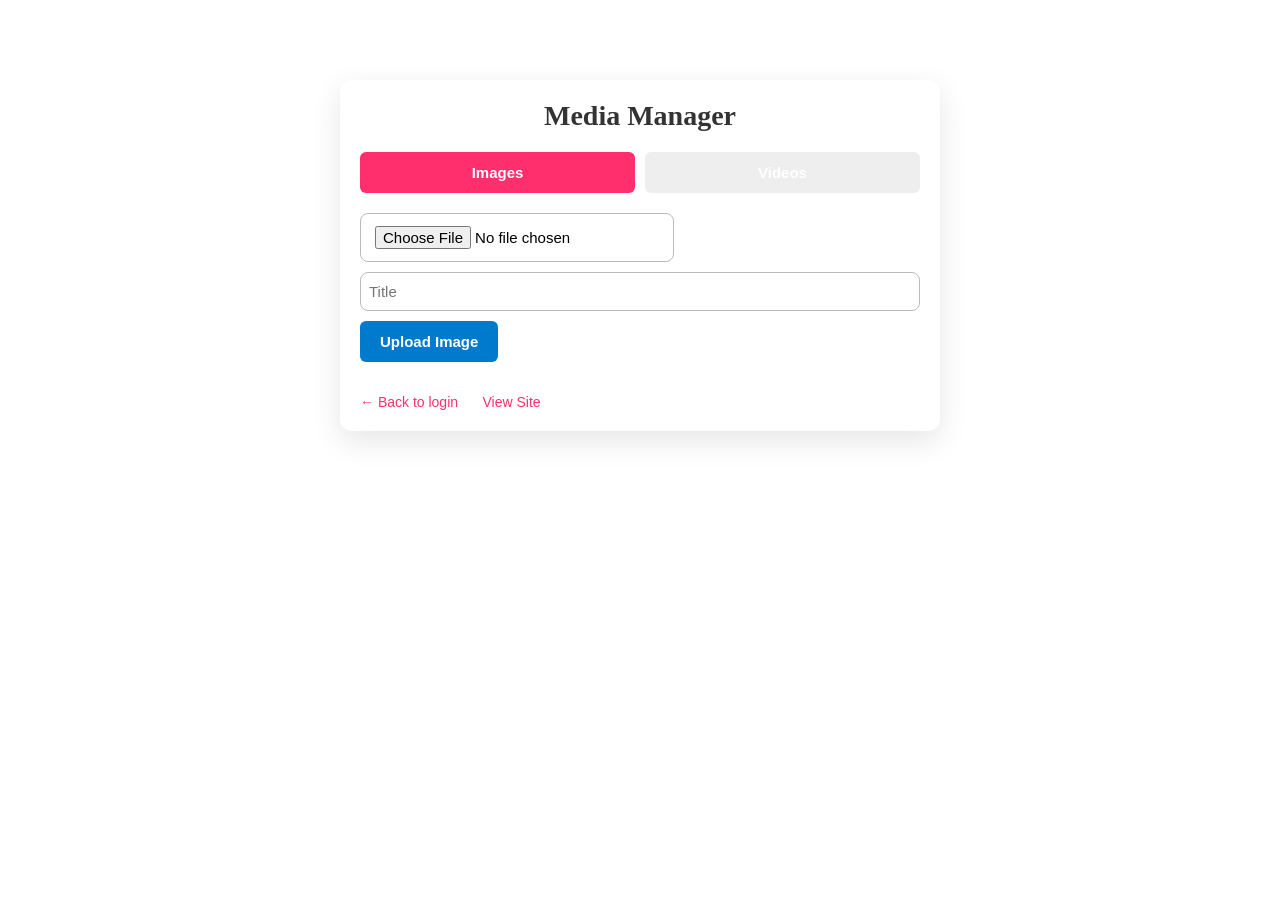
==== admin-dashboard.html @ 920f8719 "Remove admin fixed button, clean script, style gallery button, add upload messages" ====
<!doctype html>
<html lang="en">
  <head>
    <meta charset="UTF-8" />
    <meta name="viewport" content="width=device-width, initial-scale=1.0" />
    <title>Admin Dashboard</title>
    <link rel="stylesheet" href="style.css" />
    <style>
      .dashboard-container {
        max-width: 600px;
        margin: 80px auto;
        padding: 20px;
        background: #fff;
        border-radius: 12px;
        box-shadow: 0 10px 30px rgba(0,0,0,0.1);
      }
      .dashboard-container h2 {
        text-align: center;
        margin-bottom: 20px;
      }
      .tab-buttons {
        display: flex;
        gap: 10px;
        margin-bottom: 20px;
      }
      .tab-buttons button {
        flex: 1;
        padding: 10px;
        border: none;
        cursor: pointer;
        background: #eee;
        border-radius: 6px;
      }
      .tab-buttons button.active {
        background: #ff2f6d;
        color: #fff;
      }
      .tab-content {
        display: none;
      }
      .tab-content.active {
        display: block;
      }
      .upload-form input[type=file] {
        display: block;
        margin-bottom: 10px;
      }
      .upload-form input[type=text] {
        width: 100%;
        padding: 8px;
        margin-bottom: 10px;
      }
      .upload-form button {
        background: #007acc;
        color: #fff;
        padding: 10px 20px;
        border: none;
        border-radius: 6px;
        font-weight: 600;
        cursor: pointer;
        transition: background 0.2s, transform 0.2s;
      }
      .upload-form button:hover {
        background: #005fa3;
        transform: translateY(-2px);
      }
      /* message area shown after upload */
      #uploadMessage {
        margin-top: 12px;
        font-size: 14px;
        color: #333;
      }
      .back-btn {
        display: inline-block;
        margin-top: 20px;
        color: #ff2f6d;
        text-decoration: none;
      }
    </style>
  </head>
  <body>
    <div class="dashboard-container">
      <h2>Media Manager</h2>
      <div class="tab-buttons">
        <button id="imagesTab" class="active">Images</button>
        <button id="videosTab">Videos</button>
      </div>
      <div id="imagesContent" class="tab-content active">
        <form class="upload-form" id="imageUploadForm">
          <input type="file" name="file" accept="image/*" required />
          <input type="text" name="title" placeholder="Title" required />
          <button type="submit">Upload Image</button>
        </form>
        <div id="uploadMessage"></div>
        <div id="galleryTable"></div>
      </div>
      <div id="videosContent" class="tab-content">
        <form class="upload-form" id="videoUploadForm">
          <input type="file" name="file" accept="video/*" required />
          <input type="text" name="title" placeholder="Title" required />
          <button type="submit">Upload Video</button>
        </form>
        <div id="galleryTable"></div>
      </div>
      <a href="admin.html" class="back-btn">← Back to login</a>
      <!-- quick access to public site -->
      <a href="index.html" class="back-btn" style="margin-left:20px;">View Site</a>
    </div>
    <script>
      const imagesTab = document.getElementById('imagesTab');
      const videosTab = document.getElementById('videosTab');
      const imagesContent = document.getElementById('imagesContent');
      const videosContent = document.getElementById('videosContent');

      imagesTab.addEventListener('click', () => {
        imagesTab.classList.add('active');
        videosTab.classList.remove('active');
        imagesContent.classList.add('active');
        videosContent.classList.remove('active');
      });

      videosTab.addEventListener('click', () => {
        videosTab.classList.add('active');
        imagesTab.classList.remove('active');
        videosContent.classList.add('active');
        imagesContent.classList.remove('active');
      });

      // placeholder upload handlers
      async function submitMedia(form) {
        const data = new FormData(form);
        const resp = await fetch('http://localhost:8080/api/gallery/upload', {
          method: 'POST',
          body: data
        });
        const msgEl = document.getElementById('uploadMessage');
        if (resp.ok) {
          msgEl.textContent = 'Uploaded successfully';
          msgEl.style.color = 'green';
          loadGallery();
          setTimeout(() => { msgEl.textContent = ''; }, 3000);
        } else if (resp.status === 409) {
          const body = await resp.json();
          msgEl.textContent = 'Duplicate: ' + (body.error || 'media exists');
          msgEl.style.color = 'orange';
        } else {
          msgEl.textContent = 'Upload failed';
          msgEl.style.color = 'red';
        }
      }

      document.getElementById('imageUploadForm').addEventListener('submit', e => {
        e.preventDefault();
        submitMedia(e.target);
      });
      document.getElementById('videoUploadForm').addEventListener('submit', e => {
        e.preventDefault();
        submitMedia(e.target);
      });

      async function loadGallery() {
        const resp = await fetch('http://localhost:8080/api/gallery');
        const items = await resp.json();
        const table = document.getElementById('galleryTable');
        if (!table) return;
        let html = '<table><tr><th>Title</th><th>Type</th><th>Preview</th><th>Action</th></tr>';
        items.forEach(i => {
          html += `<tr><td>${i.title}</td><td>${i.type}</td>`;
          if (i.type === 'image') {
            html += `<td><img src="${i.mediaUrl}" width="100"></td>`;
          } else {
            html += `<td><video src="${i.mediaUrl}" width="150" controls></video></td>`;
          }
          html += `<td><button onclick="deleteItem('${i.id}')">Delete</button></td></tr>`;
        });
        html += '</table>';
        table.innerHTML = html;
      }

      async function deleteItem(id) {
        await fetch('http://localhost:8080/api/gallery/' + id, { method: 'DELETE' });
        loadGallery();
      }

      // load on start
      loadGallery();
    </script>
  </body>
</html>
---- style.css ----
*{
  margin:0;
  padding:0;
  box-sizing:border-box;
  font-family:"Segoe UI", sans-serif;
}
html {
  scroll-behavior: smooth;
}
@media (max-width: 768px) {
  .navbar nav a {
    padding: 10px;
    display: inline-block;
  }
}

body.wedding-day .hero-content h2 {
  animation: heartBeat 1.5s infinite;
  color: #ff2f6d;
}

@keyframes heartBeat {
  0% { transform: scale(1); }
  50% { transform: scale(1.08); }
  100% { transform: scale(1); }
}

body.wedding-day::after {
  content: "💍 Today is the Wedding Day 💍";
  position: fixed;
  bottom: 20px;
  left: 50%;
  transform: translateX(-50%);
  background: #fff;
  color: #000;
  padding: 12px 20px;
  border-radius: 30px;
  box-shadow: 0 10px 30px rgba(0,0,0,0.3);
  z-index: 3000;
}







/* NAVBAR */
.navbar{
  position:fixed;
  top:0;
  left:0;
  width:100%;
  padding:20px 60px;
  display:flex;
  justify-content:space-between;
  align-items:center;
  z-index:1000;
  background:transparent;
  transition: background 0.4s ease, box-shadow 0.4s ease;
}

.logo{
  color:#fff;
  font-family: cursive;
  font-size:26px;
}

.navbar nav a{
  color:#fff;
  text-decoration:none;
  margin-left:30px;
  font-size:14px;
  letter-spacing:1px;
}

.navbar nav a:hover{
  color: black;
  background-color: skyblue;
  padding: 10px;
  border-radius: 10px;
}
/* Scroll ayyaka apply avvali */
.navbar.scrolled {
  background: rgba(255, 255, 255, 0.95);
  box-shadow: 0 5px 20px rgba(0,0,0,0.15);
}

.navbar.scrolled .logo,
.navbar.scrolled nav a {
  color: #000;
}
.menu-toggle {
  display: none;
  font-size: 26px;
  cursor: pointer;
}

@media (max-width: 768px) {
  .navbar nav {
    display: none;
    flex-direction: column;
    background: #fff;
    position: absolute;
    top: 70px;
    right: 20px;
    padding: 20px;
    border-radius: 10px;
  }

  .navbar nav a {
    color: #000;
    margin: 10px 0;
  }

  .menu-toggle {
    display: block;
    color: #fff;
  }

  .navbar.scrolled .menu-toggle {
    color: #000;
  }
}






/* HERO SECTION */
.hero{
  height:100vh;
  /* use actual photo files from photos/ directory */
  background:
    linear-gradient(rgba(0,0,0,0.35),rgba(0,0,0,0.35)),
    url("photos/DSC04908.JPG.jpeg")
    center/cover no-repeat;
  display:flex;
  align-items:center;
  justify-content:center;
  text-align:center;
  position: relative;
  overflow: hidden;
}

/* CENTER TEXT */
.hero-content{
  color:#fff;
}

.subtitle{
  display:block;
  font-size:14px;
  letter-spacing:3px;
  margin-bottom:10px;
}

.hero-content h2{
  font-size:64px;
  font-family: "Brush Script MT", cursive;
  font-weight:400;
}
.hero::before {
  content: "";
  position: absolute;
  inset: 0;
  background-size: cover;
  background-position: center;
  animation: heroSlide 18s infinite;
  z-index: -1;
}

@keyframes heroSlide {
  0%   { background-image: url("photos/DSC04908.JPG.jpeg"); }
  33%  { background-image: url("photos/DSC04909.JPG.jpeg"); }
  66%  { background-image: url("photos/DSC04911.JPG.jpeg"); }
  100% { background-image: url("photos/DSC04908.JPG.jpeg"); }
}
/* RESPONSIVE */
@media(max-width:768px){
  .navbar{
    padding:15px 25px;
  }

  .navbar nav a{
    margin-left:15px;
    font-size:12px;
  }

  .hero-content h2{
    font-size:42px;
  }
}

/* floating gallery button */
.fixed-btn {
  position: fixed;
  bottom: 30px;
  right: 30px;
  background: #ff2f6d;
  color: #fff;
  border: none;
  border-radius: 50%;
  width: 56px;
  height: 56px;
  font-size: 24px;
  display: flex;
  align-items: center;
  justify-content: center;
  box-shadow: 0 8px 20px rgba(0,0,0,0.2);
  cursor: pointer;
  transition: transform 0.2s, box-shadow 0.2s;
  z-index: 1000;
}
.fixed-btn:hover {
  transform: scale(1.05);
  box-shadow: 0 12px 28px rgba(0,0,0,0.3);
}

/* gallery fixed button - classic/professional look */
.fixed-btn {
  position: fixed;
  bottom: 30px;
  right: 30px;
  background: linear-gradient(135deg, #444, #666);
  color: #fff;
  border: none;
  border-radius: 50%;
  width: 56px;
  height: 56px;
  font-size: 24px;
  display: flex;
  align-items: center;
  justify-content: center;
  box-shadow: 0 8px 20px rgba(0,0,0,0.2);
  cursor: pointer;
  transition: transform 0.2s, box-shadow 0.2s, background 0.2s;
  z-index: 1000;
}
.fixed-btn:hover {
  transform: scale(1.05);
  box-shadow: 0 12px 28px rgba(0,0,0,0.3);
  background: linear-gradient(135deg, #555, #777);
}

/* story */
.Story{
  padding: 80px 20px;
  text-align: center;
}

/* --------------------------------------------------
   ADMIN & DASHBOARD STYLING (classic/professional)
   -------------------------------------------------- */

/* base container style for login and dashboard */
.admin-container,
.dashboard-container {
  max-width: 480px;
  margin: 120px auto 60px;
  padding: 30px 40px;
  background: #ffffff;
  border-radius: 14px;
  box-shadow: 0 15px 40px rgba(0,0,0,0.1);
  font-family: "Segoe UI", Arial, sans-serif;
  transition: transform 0.3s ease, box-shadow 0.3s ease;
}

/* slightly elevate on hover to give feeling of depth */
.admin-container:hover,
.dashboard-container:hover {
  transform: translateY(-4px);
  box-shadow: 0 25px 60px rgba(0,0,0,0.15);
}

/* login form elements */
.admin-container input,
.admin-container button,
.dashboard-container input,
.dashboard-container button {
  font-size: 15px;
  line-height: 1.4;
}

/* animate headings */
.admin-container h2,
.dashboard-container h2 {
  font-family: "Georgia", serif;
  font-size: 28px;
  margin-bottom: 24px;
  color: #333;
  animation: fadeInDown 0.8s ease;
}

@keyframes fadeInDown {
  from { opacity: 0; transform: translateY(-20px); }
  to   { opacity: 1; transform: translateY(0); }
}

/* stylish inputs */
.admin-container input[type="text"],
.admin-container input[type="password"],
.dashboard-container input[type="file"],
.dashboard-container input[type="text"] {
  border: 1px solid #bbb;
  padding: 12px 14px;
  border-radius: 8px;
  transition: border-color 0.2s;
}
.admin-container input:focus,
.dashboard-container input:focus {
  outline: none;
  border-color: #ff2f6d;
  box-shadow: 0 0 8px rgba(255,47,109,0.2);
}

/* fancy buttons */
.admin-container button,
.dashboard-container button {
  background: linear-gradient(135deg, #ff2f6d, #ff8a80);
  border: none;
  color: #fff;
  padding: 12px 28px;
  border-radius: 8px;
  cursor: pointer;
  transition: transform 0.2s, box-shadow 0.2s;
}
.admin-container button:hover,
.dashboard-container button:hover {
  transform: translateY(-2px);
  box-shadow: 0 8px 20px rgba(255,47,109,0.25);
}

/* tab buttons enhancements */
.tab-buttons button {
  font-weight: 600;
  transition: background 0.3s, color 0.3s;
}
.tab-buttons button:hover:not(.active) {
  background: #f9f9f9;
}

/* back link styling */
.back-btn {
  font-size: 14px;
  transition: color 0.2s;
}
.back-btn:hover {
  color: #ff8a80;
}

/* --------------------------------------------------
   YOUTUBE LIVESTREAM EMBED STYLING
   -------------------------------------------------- */

.youtube-stream,
.video-container {      /* support existing HTML class */
  position: relative;
  padding-bottom: 56.25%; /* 16:9 ratio */
  height: 0;
  overflow: hidden;
  border-radius: 12px;
  box-shadow: 0 15px 40px rgba(0,0,0,0.1);
  margin: 40px auto;
  max-width: 800px;
}
.youtube-stream iframe,
.video-container iframe {
  position: absolute;
  top: 0;
  left: 0;
  width: 100%;
  height: 100%;
  border: 0;
  animation: fadeIn 1s ease;
}
@keyframes fadeIn {
  from { opacity: 0; }
  to   { opacity: 1; }
}

/* responsive adjustments if needed */
@media(max-width:600px){
  .admin-container,
  .dashboard-container {
    margin: 80px 20px;
    padding: 20px;
  }
}


.story-content{
  max-width: 900px;
  margin: auto;
}

.story-of{
  font-size: 64px;
  font-family: "Brush Script MT", cursive;
  font-weight: 400;
  display: block;
  margin-bottom: 10px;
}

.story-content p{
  margin-top: 25px;
  line-height: 1.8;
  font-size: 16px;
  color: #555;
}

.divider{
  display:flex;
  align-items:center;
  justify-content:center;
  gap:10px;
  margin:15px 0;
}

.divider span{
  width:80px;
  height:1px;
  background:#999;
}
/* Event */
.event {
  padding: 100px 0;
  background: #fff;
}

.event-content {
  max-width: 900px;
  margin: auto;
  display: flex;
  gap: 100px;
  align-items: center;
}

/* IMAGE */
.event-content img {
  width: 500px;
  height: 500px;
  object-fit: cover;
  box-shadow: 0 20px 40px rgba(0,0,0,0.25);
}

/* TEXT BOX */
.event-box {
  display: flex;
  flex-direction: column;
  gap: 12px;
}

/* TEXT STYLES */
.event-box span {
  font-size: 18px;
  font-family: Georgia, 'Times New Roman', Times, serif;
  font-weight: 400;
}

.event-box h2 {
  font-size: 64px;
  font-family: "Brush Script MT", cursive;
  font-weight: 400;
}

.event-box h3 {
  font-size: 45px;
  font-family: "Brush Script MT", cursive;
  font-weight: 200;
}

.event-box p {
  font-size: 16px;
  letter-spacing: 1px;
}
@media (max-width: 768px) {
  .event-content {
    flex-direction: column;
    gap: 40px;
    text-align: center;
  }

  .event-content img {
    width: 100%;
    height: auto;
  }
}
/* time */
.time {
  height: 350px;
  background:
    linear-gradient(rgba(0,0,0,0.45), rgba(0,0,0,0.45)),
    url("https://i.pinimg.com/736x/37/cc/42/37cc425160143a830461262e3b4917ce.jpg") center/cover no-repeat;
  display: flex;
  align-items: center;
  justify-content: center;
  text-align: center;
  color: #fff;
}

.time-box {
  display: flex;
  flex-direction: column;
  align-items: center;
}

.time-box h2 {
  font-size: 48px;
  font-family: "Brush Script MT", cursive;
  margin-bottom: 25px;
}

.countdown {
  display: flex;
  gap: 40px;
}

.unit {
  text-align: center;
}

.unit span {
  font-size: 40px;
  font-weight: 300;
  letter-spacing: 2px;
}

.unit small {
  display: block;
  margin-top: 6px;
  font-size: 14px;
  letter-spacing: 1px;
  text-transform: uppercase;
  opacity: 0.8;
}

/* MOBILE */
@media (max-width: 768px) {
  .countdown {
    gap: 20px;
  }

  .unit span {
    font-size: 28px;
  }
}





/* ===============================
   APPLE STYLE WEDDING TIMELINE
================================ */
.card {
  position: relative;
}

/* POPUP BOX */
.card-popup {
  position: absolute;
  top: 50%;
  width: 240px;
  padding: 16px;
  background: #fff;
  border-radius: 12px;
  box-shadow: 0 15px 40px rgba(0,0,0,0.25);
  transform: translateY(-50%) scale(0.9);
  opacity: 0;
  pointer-events: none;
  transition: all 0.3s ease;
  z-index: 10;
}

/* SHOW ON HOVER */
.card:hover .card-popup {
  opacity: 1;
  transform: translateY(-50%) scale(1);
}
.timeline-item:nth-child(odd) .card-popup {
  left: 110%;
}
.timeline-item:nth-child(even) .card-popup {
  right: 110%;
}
.card-popup::before {
  content: "";
  position: absolute;
  top: 50%;
  width: 12px;
  height: 12px;
  background: #fff;
  transform: translateY(-50%) rotate(45deg);
}

/* Right popup arrow */
.timeline-item:nth-child(odd) .card-popup::before {
  left: -6px;
}

/* Left popup arrow */
.timeline-item:nth-child(even) .card-popup::before {
  right: -6px;
}
@media (max-width: 768px) {
  .card-popup {
    display: none;
  }
}


.track-title {
  text-align: center;
  font-size: 48px;
  margin-bottom: 70px;
  font-weight: 500;
  letter-spacing: 1px;
  font-family: "Brush Script MT", cursive;
}

.timeline {
  max-width: 900px;
  margin: auto;
  display: flex;
  flex-direction: column;
  gap: 50px;
}

/* REMOVE ANY OLD LINE */
.timeline::before {
  display: none !important;
}

.timeline-item {
  display: flex;
  justify-content: center;
}

/* CARD DESIGN */
.timeline .card {
  width: 100%;
  max-width: 360px;
  padding: 28px 24px;
  background: rgba(255,255,255,0.95);
  border-radius: 20px;
  border: 1.5px solid #d4af37; /* GOLD */
  box-shadow: 0 25px 45px rgba(0,0,0,0.25);
  text-align: center;

  /* animation start */
  opacity: 0;
  transform: translateY(120px);
  filter: blur(6px);
  transition: all 0.9s ease;
}

/* ICON ON TOP */
.timeline .card::before {
  content: "💍";
  display: block;
  font-size: 34px;
  margin-bottom: 12px;
}

/* DIFFERENT ICONS */
.timeline-item:nth-child(2) .card::before { content: "🍲"; }
.timeline-item:nth-child(3) .card::before { content: "🎼"; }
.timeline-item:nth-child(4) .card::before { content: "🍛"; }
.timeline-item:nth-child(5) .card::before { content: "🤵🏻‍♂️👰🏻‍♀️"; }

/* SHOW ON SCROLL */
.timeline .card.show {
  opacity: 1;
  transform: translateY(0);
  filter: blur(0);
}

/* MOBILE */
@media (max-width: 768px) {
  .timeline .card {
    max-width: 90%;
  }
}
















.couple-section {
  padding: 90px 20px;
  background: #fff;
  text-align: center;
}

.couple-title {
  font-family: "Brush Script MT", cursive;
  font-size: 48px;
  margin-bottom: 15px;
}

.title-divider {
  display: flex;
  align-items: center;
  justify-content: center;
  gap: 15px;
  margin-bottom: 70px;
}

.title-divider span {
  width: 60px;
  height: 1px;
  background: #999;
}

/* LAYOUT */
.couple-wrapper {
  display: flex;
  justify-content: center;
  align-items: flex-start;
  gap: 60px;
  max-width: 1200px;
  margin: auto;
}

/* PERSON CARD */
.person-card {
  width: 260px;
  background: #f9f9f9;
  padding: 40px 25px;
  border-radius: 8px;
  margin-bottom: 0;
  box-shadow: 0 12px 25px rgba(0,0,0,0.15);
}

.person-card img {
  width: 150px;
  height: 150px;
  border-radius: 50%;
  object-fit: cover;
  margin-bottom: 20px;
  border: 4px solid #fff;
}

.person-card h3 {
  font-family: "Brush Script MT", cursive;
  font-size: 32px;
  margin-bottom: 5px;
}

.person-card small {
  display: block;
  font-size: 14px;
  color: #777;
  margin-bottom: 15px;
}

.person-card p {
  font-size: 14px;
  color: #666;
  line-height: 1.6;
}

/* CENTER IMAGE */
.couple-photo img {
  width: 360px;
  height: 580px;
  box-shadow: 0 20px 40px rgba(0,0,0,0.2);
  border-radius: 10px;
}
.couple-photo {
  margin: 10px 0; /* controls gap around center image */
}

/* RESPONSIVE */
@media (max-width: 900px) {
  .couple-wrapper {
    flex-direction: column;
    gap: 30px;
  }

  .couple-photo img {
    width: 90%;
  }
}






/* love story */

.love-story {
  background: linear-gradient(205deg, #F6EA41,#F048C6,blue);
  padding: 90px 20px;
  color: #fff;
  text-align: center;
}

.love-heading {
  font-size: 34px;
  margin-bottom: 70px;
  font-family: Georgia, serif;
}

/* TIMELINE WRAPPER */
.story-line {
  position: relative;
  max-width: 1000px;
  margin: auto;
}

/* CENTER LINE */
.story-line::before {
  content: "";
  position: absolute;
  left: 50%;
  top: 0;
  width: 2px;
  height: 92%;
  background: rgba(255,255,255,0.5);
  transform: translateX(-50%);
}

/* ROW */
.story-row {
  position: relative;
  display: flex;
  margin-bottom: 70px;
}

/* LEFT & RIGHT */
.story-left {
  justify-content: flex-end;
}

.story-right {
  justify-content: flex-start;
}

/* CARD */
.story-card {
  width: 320px;
  background: #000;
  box-shadow: 0 20px 40px rgba(0,0,0,0.4);
}

.story-card img {
  width: 100%;
  height: 200px;
  object-fit: cover;
}

.story-text {
  padding: 15px;
}

.story-text h4 {
  font-size: 14px;
  color: #f5c07a;
  margin-bottom: 5px;
}

.story-text p {
  font-size: 16px;
  margin-bottom: 4px;
}

.story-text small {
  font-size: 13px;
  opacity: 0.7;
}
.story-card.show {
  opacity: 1;
  transform: translateY(0);
  filter: blur(0);
}
/* DOT */
.story-dot {
  position: absolute;
  left: 50%;
  top: 50%;
  transform: translate(-50%, -50%);
  width: 14px;
  height: 14px;
  background: #fff;
  border-radius: 50%;
}

/* SPACING */
.story-left .story-card {
  margin-right: 70px;
}

.story-right .story-card {
  margin-left: 70px;
}


/* MOBILE */
@media (max-width: 768px) {
  .story-line::before {
    left: 20px;
  }

  .story-row {
    justify-content: flex-start;
  }

  .story-dot {
    left: 20px;
    transform: translateY(-50%);
    box-shadow: 0 0 10px rgba(255,255,255,0.7);
  }

  .story-card {
    margin-left: 50px !important;
    width: 90%;
  }
}





.prewedding-album {
  background: #faf7f4;
  padding: 80px 20px;
  text-align: center;
}

.album-top {
  font-size: 13px;
  letter-spacing: 2px;
  color: #777;
  margin-bottom: 8px;
}

.album-heading {
  font-size: 26px;
  font-family: Georgia, serif;
  margin-bottom: 50px;
}

/* CARD LAYOUT */
.album-cards {
  display: flex;
  justify-content: center;
  gap: 35px;
  flex-wrap: wrap;
}

/* SINGLE CARD */
.album-card {
  width: 260px;
  height: 340px;
  background: #fff;
  border-radius: 16px;
  overflow: hidden;
}

/* IMAGE */
.album-card img {
  width: 100%;
  height: 100%;
  object-fit: cover;
  border-radius: 16px;
}

/* MOBILE */
@media (max-width: 768px) {
  .album-card {
    width: 90%;
    height: auto;
  }

  .album-card img {
    height: auto;
  }
}





.pw-album {
  padding: 80px 20px;
  text-align: center;
  background: #f8f6f3;
}

.pw-subtitle {
  letter-spacing: 2px;
  font-size: 12px;
  color: #777;
}

.pw-title {
  font-size: 34px;
  margin-bottom: 50px;
  font-family: Georgia, serif;
}

.pw-slider-wrapper {
  display: flex;
  align-items: center;
  justify-content: center;
  gap: 20px;
}

.pw-slider-viewport {
  width: 1000px;
  overflow: hidden;
}

.pw-slider-track {
  display: flex;
  gap: 30px;
  transition: transform 0.6s ease;
}

.pw-card {
  width: 280px;
  height: 360px;
  flex-shrink: 0;
  border-radius: 14px;
  overflow: hidden;
  transform: rotate(-14deg) scale(0.85);
  transition: 0.5s ease;
  opacity: 0.6;
}

.pw-card img {
  width: 100%;
  height: 100%;
  object-fit: cover;
}

.pw-card.active {
  transform: rotate(0deg) scale(1.1);
  opacity: 1;
  z-index: 5;
}

.pw-card.active ~ .pw-card {
  transform: rotate(6deg) scale(0.85);
}

.pw-nav {
  background: none;
  border: none;
  font-size: 40px;
  cursor: pointer;
  color: #444;
}

.pw-nav:hover {
  color: #000;
}
@media (max-width: 768px) {
  .pw-slider-viewport {
    width: 100%;
  }

  .pw-card {
    width: 220px;
    height: 300px;
    transform: scale(0.9);
  }

  .pw-card.active {
    transform: scale(1);
  }

  .pw-nav {
    font-size: 28px;
  }
}
@media (max-width: 480px) {
  .pw-card {
    width: 180px;
    height: 260px;
  }
}
video{
  width: 80vh;
  height: 500px;
  background-color: #000;
}








.wishes{
  padding: 80px 20px;
  text-align: center;
  background: #f8f6f3;
}

.wish{
  max-width: 900px;
  margin: auto;
  background: #f9f9f9;
  padding: 50px;
  border-radius: 8px;
}

.wishes h2{
  font-family: "Brush Script MT", cursive;
  font-size: 48px;
}

.wishes h3{
  font-family: 'Lucida Sans', Geneva, Verdana, sans-serif;
  font-size: 18px;
  margin: 10px 0;
}

.wishes p{
  font-size: 14px;
  color: #666;
  line-height: 1.6;
}
@media (max-width: 768px) {
  .wish{
    padding: 35px;
  }

  .wishes h2{
    font-size: 38px;
  }

  .wishes p{
    font-size: 13px;
  }
}
@media (max-width: 480px) {
  .wishes{
    padding: 60px 15px;
  }

  .wish{
    padding: 25px;
  }

  .wishes h2{
    font-size: 32px;
  }

  .wishes h3{
    font-size: 16px;
  }

  .wishes p{
    font-size: 13px;
    line-height: 1.5;
  }
}




.wedding-footer {
  background: linear-gradient(to right, #6b6b6b, #9a9a9a);
  color: #fff;
  padding: 80px 40px;
}

.footer-container {
  max-width: 1200px;
  margin: auto;
  display: flex;
  align-items: center;
  justify-content: space-between;
  gap: 60px;
}

/* LEFT */
.footer-text {
  width: 55%;
}

.footer-title {
  font-family: "Brush Script MT", cursive;
  font-size: 48px;
  margin-bottom: 20px;
}

.footer-message {
  font-family: Georgia, "Times New Roman", serif;
  line-height: 1.7;
  opacity: 0.9;
  margin-bottom: 30px;
}

/* SOCIAL ICONS */
.footer-social {
  display: flex;
  gap: 18px;
  margin-bottom: 30px;
}

.footer-social a {
  width: 40px;
  height: 40px;
  border: 1px solid #fff;
  border-radius: 50%;
  display: flex;
  align-items: center;
  justify-content: center;
  color: #fff;
  text-decoration: none;
  font-size: 16px;
  transition: 0.3s;
}

.footer-social a:hover {
  background: #fff;
  color: #333;
}

/* LOVE TEXT */
.footer-love {
  font-style: italic;
  margin-bottom: 8px;
}

.footer-names {
  font-family: "Brush Script MT", cursive;
  font-size: 36px;
  margin-bottom: 30px;
}

.footer-copy {
  font-size: 14px;
  opacity: 0.8;
}

/* RIGHT IMAGE */
.footer-image {
  width: 40%;
}

.footer-image img {
  width: 100%;
  height: auto;
  object-fit: cover;
  filter: grayscale(100%);
  border-radius: 4px;
}
@media (max-width: 900px) {
  .footer-container {
    flex-direction: column;
    text-align: center;
  }

  .footer-text,
  .footer-image {
    width: 100%;
  }

  .footer-social {
    justify-content: center;
  }
}












.rsvp {
  padding: 80px 20px;
  text-align: center;
  background: #fff;
}

.rsvp h2 {
  font-family: "Brush Script MT", cursive;
  font-size: 48px;
}

#rsvpForm {
  max-width: 500px;
  margin: 30px auto;
  display: flex;
  flex-direction: column;
  gap: 15px;
}

#rsvpForm input,
#rsvpForm textarea {
  padding: 14px;
  border-radius: 6px;
  border: 1px solid #ccc;
}

#rsvpForm button {
  padding: 14px;
  border: none;
  background: #000;
  color: #fff;
  cursor: pointer;
}



#lightbox {
  position: fixed;
  inset: 0;
  background: rgba(0,0,0,0.85);
  display: none;
  justify-content: center;
  align-items: center;
  z-index: 2000;
}

#lightbox img {
  max-width: 90%;
  max-height: 90%;
  border-radius: 10px;
}



.map iframe {
  width: 100%;
  height: 400px;
  border: 0;
}



body.dark {
  background: #121212;
  color: #eee;
}

body.dark section {
  background: #1e1e1e;
}
body.dark .card,
body.dark .person-card{
  background:#222;
  color:#eee;
}
#themeToggle {
  background: none;
  border: none;
  font-size: 20px;
  cursor: pointer;
}


#musicToggle{
  background:none;
  border:none;
  font-size:20px;
  cursor:pointer;
  margin-left:20px;
}


.map{
  text-align:center;
}
.map iframe{
  width:100%;
  height:400px;
  border:0;
}
.map button{
  margin-top:15px;
  padding:12px 20px;
  border:none;
  background:#000;
  color:#fff;
  cursor:pointer;
}


.wa-btn{
  padding:14px 22px;
  background:#25D366;
  color:#fff;
  border:none;
  border-radius:6px;
  font-size:16px;
  cursor:pointer;
}


#preview img{
  width:200px;
  margin-top:15px;
  border-radius:10px;
}


/* COMMON SECTION STYLING */
.guest-upload,
.voice-wish,
.qr {
  padding: 80px 20px;
  text-align: center;
  background: #f8f6f3;
}

.guest-upload h2,
.voice-wish h2,
.qr h2 {
  font-family: "Brush Script MT", cursive;
  font-size: 42px;
  margin-bottom: 25px;
}

/* ---------------- PHOTO UPLOAD ---------------- */

.guest-upload input[type="file"] {
  padding: 12px;
  border: 1px dashed #aaa;
  border-radius: 8px;
  cursor: pointer;
  background: #fff;
}

#preview {
  margin-top: 20px;
}

#preview img {
  width: 220px;
  height: auto;
  border-radius: 14px;
  box-shadow: 0 15px 30px rgba(0,0,0,0.2);
}

/* ---------------- VOICE WISH ---------------- */

.voice-wish button {
  padding: 12px 22px;
  margin: 10px;
  border: none;
  border-radius: 25px;
  background: linear-gradient(120deg,#ff9a9e,#fad0c4);
  font-size: 15px;
  cursor: pointer;
}

.voice-wish button:hover {
  transform: scale(1.05);
}

#voicePlayback {
  display: block;
  margin: 25px auto;
  width: 320px;
}

/* ---------------- QR CODE ---------------- */
.qr {
  display: block !important;
  visibility: visible !important;
  opacity: 1 !important;
}

.qr img {
  margin-top: 25px;
  width: 260px;
  height: 260px;
  padding: 12px;
  background: #fff;
  border-radius: 16px;
  box-shadow: 0 20px 40px rgba(0,0,0,0.25);
}

/* ---------------- DARK MODE SUPPORT ---------------- */

body.dark .guest-upload,
body.dark .voice-wish,
body.dark .qr {
  background: #1e1e1e;
}

body.dark h2 {
  color: #fff;
}

body.dark input,
body.dark button {
  background: #222;
  color: #fff;
  border-color: #444;
}

/* ---------------- MOBILE RESPONSIVE ---------------- */

@media (max-width: 768px) {
  .guest-upload h2,
  .voice-wish h2,
  .qr h2 {
    font-size: 34px;
  }

  #voicePlayback {
    width: 90%;
  }

  .qr img {
    width: 220px;
    height: 220px;
  }
}
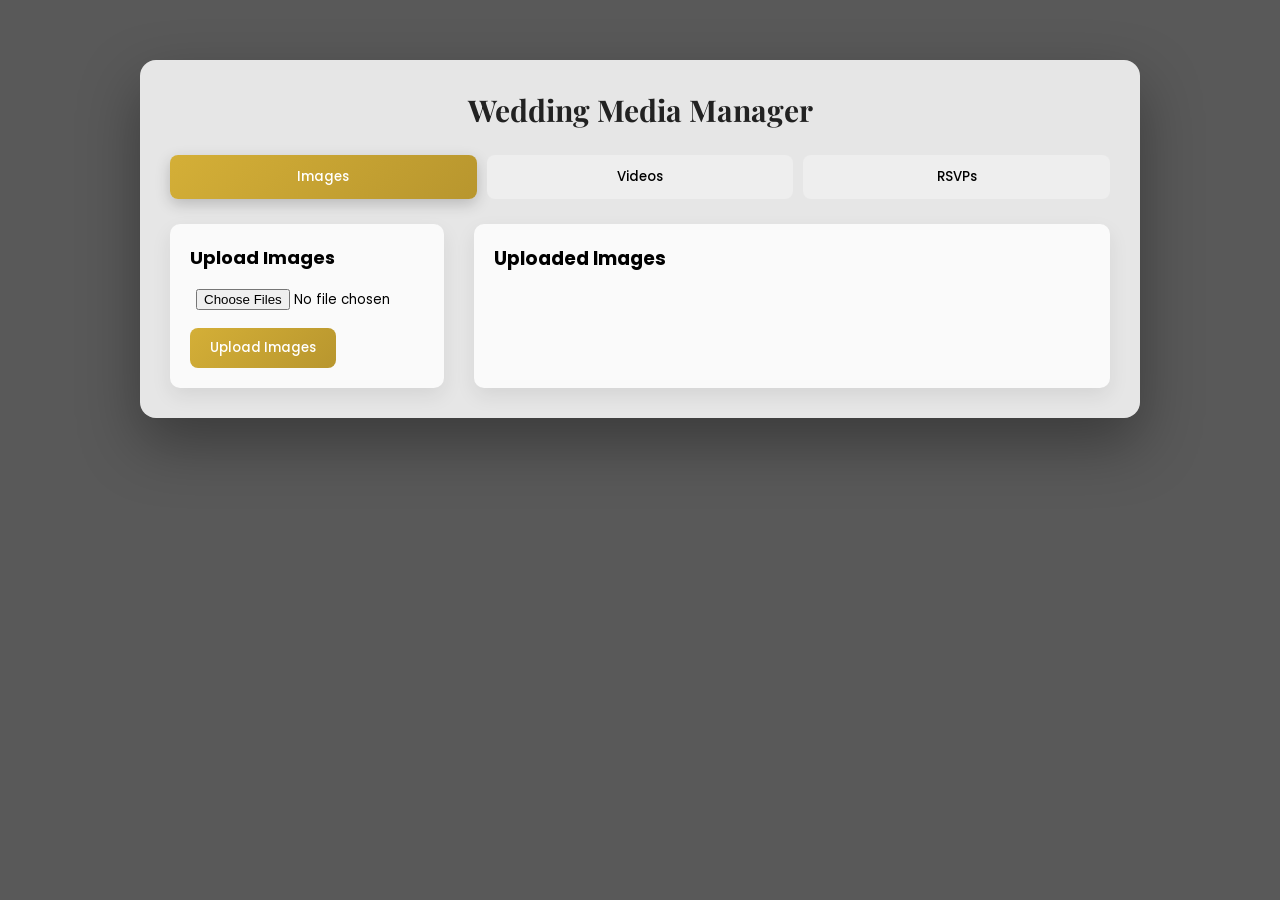
==== commit 80f06f42: "Updated admin dashboard UI, gallery, video support and security config" ====
--- a/admin-dashboard.html
+++ b/admin-dashboard.html
@@ -3,187 +3,88 @@
   <head>
     <meta charset="UTF-8" />
     <meta name="viewport" content="width=device-width, initial-scale=1.0" />
-    <title>Admin Dashboard</title>
-    <link rel="stylesheet" href="style.css" />
-    <style>
-      .dashboard-container {
-        max-width: 600px;
-        margin: 80px auto;
-        padding: 20px;
-        background: #fff;
-        border-radius: 12px;
-        box-shadow: 0 10px 30px rgba(0,0,0,0.1);
-      }
-      .dashboard-container h2 {
-        text-align: center;
-        margin-bottom: 20px;
-      }
-      .tab-buttons {
-        display: flex;
-        gap: 10px;
-        margin-bottom: 20px;
-      }
-      .tab-buttons button {
-        flex: 1;
-        padding: 10px;
-        border: none;
-        cursor: pointer;
-        background: #eee;
-        border-radius: 6px;
-      }
-      .tab-buttons button.active {
-        background: #ff2f6d;
-        color: #fff;
-      }
-      .tab-content {
-        display: none;
-      }
-      .tab-content.active {
-        display: block;
-      }
-      .upload-form input[type=file] {
-        display: block;
-        margin-bottom: 10px;
-      }
-      .upload-form input[type=text] {
-        width: 100%;
-        padding: 8px;
-        margin-bottom: 10px;
-      }
-      .upload-form button {
-        background: #007acc;
-        color: #fff;
-        padding: 10px 20px;
-        border: none;
-        border-radius: 6px;
-        font-weight: 600;
-        cursor: pointer;
-        transition: background 0.2s, transform 0.2s;
-      }
-      .upload-form button:hover {
-        background: #005fa3;
-        transform: translateY(-2px);
-      }
-      /* message area shown after upload */
-      #uploadMessage {
-        margin-top: 12px;
-        font-size: 14px;
-        color: #333;
-      }
-      .back-btn {
-        display: inline-block;
-        margin-top: 20px;
-        color: #ff2f6d;
-        text-decoration: none;
-      }
-    </style>
+
+    <title>Wedding Admin Dashboard</title>
+
+    <link rel="stylesheet" href="admin-dashboard.css" />
+
+    <link
+      href="https://fonts.googleapis.com/css2?family=Poppins:wght@300;400;500&family=Playfair+Display:wght@500&display=swap"
+      rel="stylesheet"
+    />
   </head>
+
   <body>
-    <div class="dashboard-container">
-      <h2>Media Manager</h2>
-      <div class="tab-buttons">
+    <div class="dashboard">
+      <h2>Wedding Media Manager</h2>
+
+      <div class="tabs">
         <button id="imagesTab" class="active">Images</button>
         <button id="videosTab">Videos</button>
+        <button id="rsvpTab">RSVPs</button>
       </div>
-      <div id="imagesContent" class="tab-content active">
-        <form class="upload-form" id="imageUploadForm">
-          <input type="file" name="file" accept="image/*" required />
-          <input type="text" name="title" placeholder="Title" required />
-          <button type="submit">Upload Image</button>
-        </form>
-        <div id="uploadMessage"></div>
-        <div id="galleryTable"></div>
+
+      <!-- IMAGES -->
+
+      <div id="imagesSection" class="section active">
+        <div class="upload">
+          <h3>Upload Images</h3>
+
+          <form id="imageForm">
+            <input type="file" name="file" accept="image/*" multiple required />
+
+            <button type="submit">Upload Images</button>
+          </form>
+        </div>
+
+        <div class="gallery">
+          <h3>Uploaded Images</h3>
+
+          <div id="imageList"></div>
+        </div>
       </div>
-      <div id="videosContent" class="tab-content">
-        <form class="upload-form" id="videoUploadForm">
-          <input type="file" name="file" accept="video/*" required />
-          <input type="text" name="title" placeholder="Title" required />
-          <button type="submit">Upload Video</button>
-        </form>
-        <div id="galleryTable"></div>
+
+      <!-- VIDEOS -->
+
+      <div id="videosSection" class="section">
+        <div class="upload">
+          <h3>Upload Videos</h3>
+
+          <form id="videoForm">
+            <input type="file" name="file" accept="video/*" multiple required />
+
+            <button type="submit">Upload Videos</button>
+          </form>
+        </div>
+
+        <div class="gallery">
+          <h3>Uploaded Videos</h3>
+
+          <div id="videoList"></div>
+        </div>
       </div>
-      <a href="admin.html" class="back-btn">← Back to login</a>
-      <!-- quick access to public site -->
-      <a href="index.html" class="back-btn" style="margin-left:20px;">View Site</a>
+
+      <!-- RSVP -->
+
+      <div id="rsvpSection" class="section">
+        <h3>RSVP Submissions</h3>
+
+        <table id="rsvpTable">
+          <thead>
+            <tr>
+              <th>Name</th>
+              <th>Email</th>
+              <th>Guests</th>
+              <th>Message</th>
+              <th>Time</th>
+            </tr>
+          </thead>
+
+          <tbody></tbody>
+        </table>
+      </div>
     </div>
-    <script>
-      const imagesTab = document.getElementById('imagesTab');
-      const videosTab = document.getElementById('videosTab');
-      const imagesContent = document.getElementById('imagesContent');
-      const videosContent = document.getElementById('videosContent');
 
-      imagesTab.addEventListener('click', () => {
-        imagesTab.classList.add('active');
-        videosTab.classList.remove('active');
-        imagesContent.classList.add('active');
-        videosContent.classList.remove('active');
-      });
-
-      videosTab.addEventListener('click', () => {
-        videosTab.classList.add('active');
-        imagesTab.classList.remove('active');
-        videosContent.classList.add('active');
-        imagesContent.classList.remove('active');
-      });
-
-      // placeholder upload handlers
-      async function submitMedia(form) {
-        const data = new FormData(form);
-        const resp = await fetch('http://localhost:8080/api/gallery/upload', {
-          method: 'POST',
-          body: data
-        });
-        const msgEl = document.getElementById('uploadMessage');
-        if (resp.ok) {
-          msgEl.textContent = 'Uploaded successfully';
-          msgEl.style.color = 'green';
-          loadGallery();
-          setTimeout(() => { msgEl.textContent = ''; }, 3000);
-        } else if (resp.status === 409) {
-          const body = await resp.json();
-          msgEl.textContent = 'Duplicate: ' + (body.error || 'media exists');
-          msgEl.style.color = 'orange';
-        } else {
-          msgEl.textContent = 'Upload failed';
-          msgEl.style.color = 'red';
-        }
-      }
-
-      document.getElementById('imageUploadForm').addEventListener('submit', e => {
-        e.preventDefault();
-        submitMedia(e.target);
-      });
-      document.getElementById('videoUploadForm').addEventListener('submit', e => {
-        e.preventDefault();
-        submitMedia(e.target);
-      });
-
-      async function loadGallery() {
-        const resp = await fetch('http://localhost:8080/api/gallery');
-        const items = await resp.json();
-        const table = document.getElementById('galleryTable');
-        if (!table) return;
-        let html = '<table><tr><th>Title</th><th>Type</th><th>Preview</th><th>Action</th></tr>';
-        items.forEach(i => {
-          html += `<tr><td>${i.title}</td><td>${i.type}</td>`;
-          if (i.type === 'image') {
-            html += `<td><img src="${i.mediaUrl}" width="100"></td>`;
-          } else {
-            html += `<td><video src="${i.mediaUrl}" width="150" controls></video></td>`;
-          }
-          html += `<td><button onclick="deleteItem('${i.id}')">Delete</button></td></tr>`;
-        });
-        html += '</table>';
-        table.innerHTML = html;
-      }
-
-      async function deleteItem(id) {
-        await fetch('http://localhost:8080/api/gallery/' + id, { method: 'DELETE' });
-        loadGallery();
-      }
-
-      // load on start
-      loadGallery();
-    </script>
+    <script src="admin-dashboard.js"></script>
   </body>
-</html>+</html>
--- a/admin-dashboard.css
+++ b/admin-dashboard.css
@@ -0,0 +1,326 @@
+/* RESET */
+
+*{
+margin:0;
+padding:0;
+box-sizing:border-box;
+font-family:'Poppins',sans-serif;
+}
+
+/* BODY */
+
+body{
+min-height:100vh;
+display:flex;
+justify-content:center;
+align-items:flex-start;
+
+background:
+linear-gradient(rgba(0,0,0,.65),rgba(0,0,0,.65)),
+url("https://images.unsplash.com/photo-1523438885200-e635ba2c371e");
+
+background-size:cover;
+background-position:center;
+
+padding:60px 20px;
+}
+
+/* DASHBOARD CARD */
+
+.dashboard{
+width:1000px;
+background:rgba(255,255,255,.85);
+
+border-radius:16px;
+
+padding:30px;
+
+backdrop-filter:blur(10px);
+
+box-shadow:0 25px 60px rgba(0,0,0,.35);
+
+animation:fadeUp .8s ease;
+}
+
+/* TITLE */
+
+.dashboard h2{
+font-family:'Playfair Display',serif;
+text-align:center;
+font-size:30px;
+margin-bottom:25px;
+color:#222;
+}
+
+/* TABS */
+
+.tabs{
+display:flex;
+gap:10px;
+margin-bottom:25px;
+}
+
+.tabs button{
+
+flex:1;
+
+padding:12px;
+
+border:none;
+
+border-radius:8px;
+
+background:#eee;
+
+font-weight:500;
+
+cursor:pointer;
+
+transition:.3s;
+}
+
+.tabs button.active{
+
+background:linear-gradient(135deg,#d4af37,#b8962e);
+
+color:white;
+
+box-shadow:0 5px 15px rgba(0,0,0,.2);
+
+}
+
+.tabs button:hover{
+transform:translateY(-2px);
+}
+
+/* SECTIONS */
+
+.section{
+display:none;
+gap:30px;
+animation:fadeUp .4s ease;
+}
+
+.section.active{
+display:flex;
+}
+
+/* UPLOAD PANEL */
+
+.upload{
+width:30%;
+background:#fafafa;
+padding:20px;
+border-radius:10px;
+box-shadow:0 8px 20px rgba(0,0,0,.08);
+}
+
+.upload h3{
+margin-bottom:12px;
+font-size:18px;
+}
+
+/* FILE INPUT */
+
+.upload input[type=file]{
+
+width:100%;
+
+margin-bottom:12px;
+
+padding:6px;
+
+}
+
+/* BUTTON */
+
+.upload button{
+
+background:linear-gradient(135deg,#d4af37,#b8962e);
+
+color:white;
+
+border:none;
+
+padding:10px 20px;
+
+border-radius:8px;
+
+cursor:pointer;
+
+font-weight:500;
+
+transition:.3s;
+
+}
+
+.upload button:hover{
+
+transform:translateY(-2px);
+
+box-shadow:0 8px 20px rgba(0,0,0,.2);
+
+}
+
+/* GALLERY PANEL */
+
+.gallery{
+
+width:70%;
+
+background:#fafafa;
+
+padding:20px;
+
+border-radius:10px;
+
+box-shadow:0 8px 20px rgba(0,0,0,.08);
+
+max-height:500px;
+
+overflow-y:auto;
+
+}
+
+.gallery h3{
+margin-bottom:10px;
+}
+
+/* TABLE */
+
+table{
+width:100%;
+border-collapse:collapse;
+font-size:14px;
+}
+
+th,td{
+
+padding:10px;
+
+border-bottom:1px solid #ddd;
+
+text-align:left;
+
+}
+
+th{
+background:#f5f5f5;
+}
+
+/* PREVIEW */
+
+.preview img{
+width:90px;
+border-radius:6px;
+}
+
+.preview video{
+width:120px;
+border-radius:6px;
+}
+
+/* DELETE BUTTON */
+
+.delete{
+
+background:#ff4d6d;
+
+color:white;
+
+border:none;
+
+padding:6px 12px;
+
+border-radius:6px;
+
+cursor:pointer;
+
+transition:.3s;
+
+}
+
+.delete:hover{
+background:#e63956;
+}
+
+/* DOWNLOAD BUTTON */
+
+.download{
+
+background:#4caf50;
+
+color:white;
+
+border:none;
+
+padding:6px 12px;
+
+border-radius:6px;
+
+cursor:pointer;
+
+margin-left:6px;
+
+transition:.3s;
+
+}
+
+.download:hover{
+background:#3e9142;
+}
+
+/* RSVP TABLE */
+
+#rsvpSection{
+flex-direction:column;
+}
+
+#rsvpSection table{
+margin-top:10px;
+}
+
+/* SCROLLBAR */
+
+.gallery::-webkit-scrollbar{
+width:6px;
+}
+
+.gallery::-webkit-scrollbar-thumb{
+background:#d4af37;
+border-radius:10px;
+}
+
+/* ANIMATION */
+
+@keyframes fadeUp{
+
+from{
+opacity:0;
+transform:translateY(30px);
+}
+
+to{
+opacity:1;
+transform:translateY(0);
+}
+
+}
+
+/* MOBILE */
+
+@media(max-width:900px){
+
+.section{
+flex-direction:column;
+}
+
+.upload{
+width:100%;
+}
+
+.gallery{
+width:100%;
+}
+
+}
